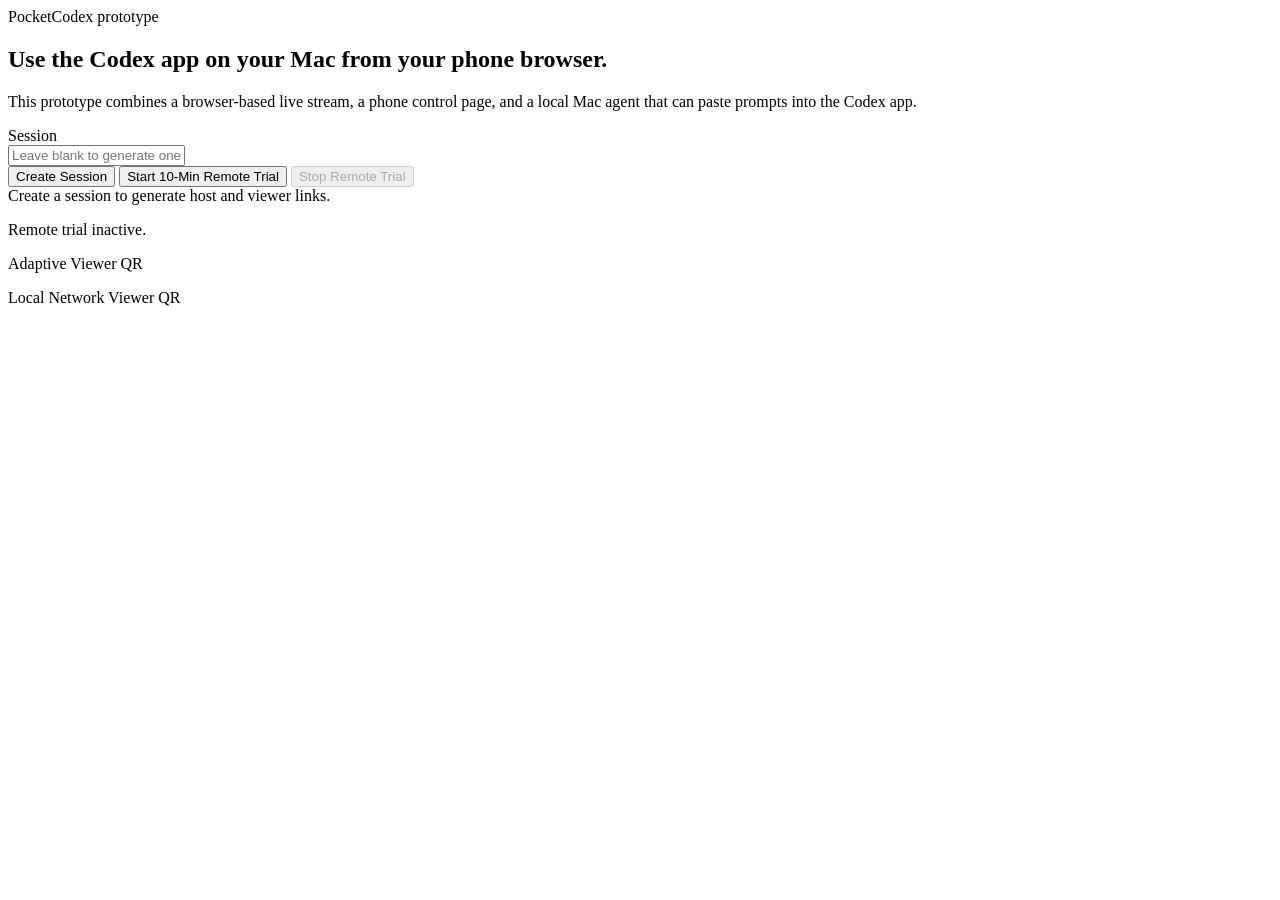
==== shared-backend/web/index.html @ bd7d653b "Add temporary remote trial tunnel flow" ====
<!DOCTYPE html>
<html lang="en">
  <head>
    <meta charset="utf-8" />
    <meta name="viewport" content="width=device-width, initial-scale=1" />
    <title>PocketCodex</title>
    <link rel="stylesheet" href="/styles.css" />
  </head>
  <body>
    <main class="shell">
      <section class="card hero">
        <span class="pill">PocketCodex prototype</span>
        <h1>Use the Codex app on your Mac from your phone browser.</h1>
        <p class="status">
          This prototype combines a browser-based live stream, a phone control page, and a local
          Mac agent that can paste prompts into the Codex app.
        </p>
        <div class="row">
          <label class="small" for="session">Session</label>
        </div>
        <input id="session" class="mono" placeholder="Leave blank to generate one" />
        <div class="row">
          <button id="create">Create Session</button>
          <button id="startTrial" class="secondary">Start 10-Min Remote Trial</button>
          <button id="stopTrial" class="secondary" disabled>Stop Remote Trial</button>
        </div>
        <div id="links" class="log status">Create a session to generate host and viewer links.</div>
        <p id="trialStatus" class="status">Remote trial inactive.</p>
        <div class="grid two" style="margin-top:16px">
          <div>
            <p class="small">Adaptive Viewer QR</p>
            <img id="viewerQr" alt="Viewer QR code" style="display:none;max-width:240px;width:100%;border-radius:16px;background:#fff;padding:10px" />
          </div>
          <div>
            <p class="small">Local Network Viewer QR</p>
            <img id="viewerLanQr" alt="Local network viewer QR code" style="display:none;max-width:240px;width:100%;border-radius:16px;background:#fff;padding:10px" />
          </div>
        </div>
      </section>
    </main>

    <script>
      const sessionInput = document.getElementById("session");
      const createButton = document.getElementById("create");
      const startTrialButton = document.getElementById("startTrial");
      const stopTrialButton = document.getElementById("stopTrial");
      const linksNode = document.getElementById("links");
      const trialStatusNode = document.getElementById("trialStatus");
      const viewerQr = document.getElementById("viewerQr");
      const viewerLanQr = document.getElementById("viewerLanQr");
      let runtimeConfig;
      let currentSession;

      async function ensureRuntimeConfig() {
        if (runtimeConfig) {
          return runtimeConfig;
        }
        return refreshRuntimeConfig();
      }

      async function refreshRuntimeConfig() {
        const response = await fetch("/api/runtime-config");
        runtimeConfig = await response.json();
        renderTrialStatus();
        return runtimeConfig;
      }

      function renderTrialStatus() {
        const trial = runtimeConfig?.remote_trial;
        if (!trial) {
          trialStatusNode.textContent = "Remote trial inactive.";
          startTrialButton.disabled = false;
          stopTrialButton.disabled = true;
          return;
        }

        if (trial.active) {
          const expiresText = trial.expires_at ? ` Expires at ${trial.expires_at}.` : "";
          trialStatusNode.textContent =
            `Remote trial active via ${trial.provider}: ${trial.public_url}.${expiresText}`;
          startTrialButton.disabled = true;
          stopTrialButton.disabled = false;
          return;
        }

        if (trial.starting) {
          trialStatusNode.textContent = "Remote trial is starting. Waiting for public URL.";
          startTrialButton.disabled = true;
          stopTrialButton.disabled = false;
          return;
        }

        const suffix = trial.last_error ? ` Last error: ${trial.last_error}` : "";
        trialStatusNode.textContent = `Remote trial inactive.${suffix}`;
        startTrialButton.disabled = false;
        stopTrialButton.disabled = true;
      }

      async function renderLinks(data) {
        currentSession = data;
        await refreshRuntimeConfig();
        linksNode.textContent =
          `Session: ${data.session_id}\n` +
          `Host URL (open on Mac): ${data.host_url}\n` +
          `Host URL (public fallback): ${data.host_public_url}\n` +
          `Viewer URL (adaptive): ${data.viewer_url}\n` +
          `Viewer URL (same Wi-Fi): ${data.viewer_lan_url}\n` +
          `Viewer QR (adaptive): ${data.viewer_qr_url}\n` +
          `Viewer QR (same Wi-Fi): ${data.viewer_lan_qr_url}\n\n` +
          `Important: open the host link on the Mac using localhost. On the phone, use the adaptive viewer link for a remote trial tunnel and the local-network link when both devices are on the same Wi-Fi.\n\n` +
          `Save these tokenized links. Existing session ids cannot be reclaimed without the original link.\n\n` +
          `Start the Mac agent with:\npython3 mac_agent.py --session ${data.session_id} --token ${data.access_token} --base-url ${runtimeConfig.local_host_base_url}`;
        viewerQr.src = data.viewer_qr_url;
        viewerLanQr.src = data.viewer_lan_qr_url;
        viewerQr.style.display = "block";
        viewerLanQr.style.display = "block";
      }

      async function refreshSessionLinks() {
        if (!currentSession) {
          return;
        }
        const response = await fetch(`/api/sessions/${currentSession.session_id}?token=${encodeURIComponent(currentSession.access_token)}`);
        if (!response.ok) {
          return;
        }
        const data = await response.json();
        currentSession = {
          session_id: currentSession.session_id,
          access_token: currentSession.access_token,
          ...data.links,
        };
        renderLinks(currentSession);
      }

      async function createSession() {
        await ensureRuntimeConfig();
        const sessionId = sessionInput.value.trim();
        const payload = sessionId ? { session_id: sessionId } : {};
        const response = await fetch("/api/sessions", {
          method: "POST",
          headers: { "Content-Type": "application/json" },
          body: JSON.stringify(payload),
        });
        if (!response.ok) {
          const error = await response.json().catch(() => ({ detail: "Session create failed" }));
          linksNode.textContent = error.detail || "Session create failed.";
          viewerQr.style.display = "none";
          return;
        }
        const data = await response.json();
        sessionInput.value = data.session_id;
        renderLinks(data);
      }

      async function startTrial() {
        await ensureRuntimeConfig();
        startTrialButton.disabled = true;
        trialStatusNode.textContent = "Starting remote trial tunnel...";
        const response = await fetch("/api/remote-trial/start", {
          method: "POST",
          headers: { "Content-Type": "application/json" },
          body: JSON.stringify({ duration_minutes: 10 }),
        });
        if (!response.ok) {
          const error = await response.json().catch(() => ({ detail: "Remote trial failed to start." }));
          trialStatusNode.textContent = error.detail || "Remote trial failed to start.";
          await refreshRuntimeConfig();
          return;
        }
        await refreshRuntimeConfig();
        await refreshSessionLinks();
      }

      async function stopTrial() {
        stopTrialButton.disabled = true;
        await fetch("/api/remote-trial/stop", { method: "POST" });
        await refreshRuntimeConfig();
        await refreshSessionLinks();
      }

      createButton.addEventListener("click", createSession);
      startTrialButton.addEventListener("click", startTrial);
      stopTrialButton.addEventListener("click", stopTrial);
      refreshRuntimeConfig();
    </script>
  </body>
</html>
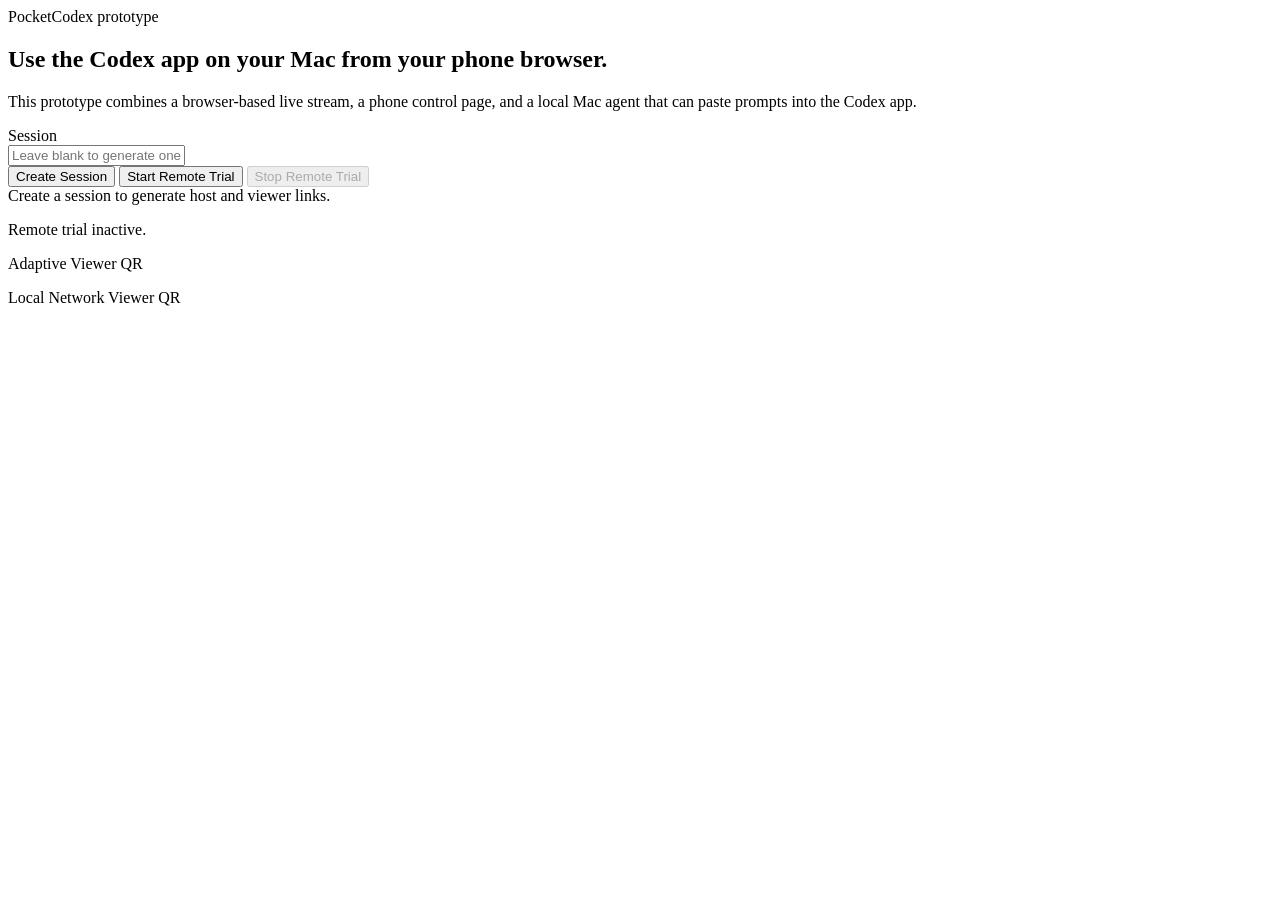
==== commit 2a181c37: "Remove remote trial time limit" ====
--- a/shared-backend/web/index.html
+++ b/shared-backend/web/index.html
@@ -21,7 +21,7 @@
         <input id="session" class="mono" placeholder="Leave blank to generate one" />
         <div class="row">
           <button id="create">Create Session</button>
-          <button id="startTrial" class="secondary">Start 10-Min Remote Trial</button>
+          <button id="startTrial" class="secondary">Start Remote Trial</button>
           <button id="stopTrial" class="secondary" disabled>Stop Remote Trial</button>
         </div>
         <div id="links" class="log status">Create a session to generate host and viewer links.</div>
@@ -75,9 +75,8 @@
         }
 
         if (trial.active) {
-          const expiresText = trial.expires_at ? ` Expires at ${trial.expires_at}.` : "";
           trialStatusNode.textContent =
-            `Remote trial active via ${trial.provider}: ${trial.public_url}.${expiresText}`;
+            `Remote trial active via ${trial.provider}: ${trial.public_url}`;
           startTrialButton.disabled = true;
           stopTrialButton.disabled = false;
           return;
@@ -160,7 +159,7 @@
         const response = await fetch("/api/remote-trial/start", {
           method: "POST",
           headers: { "Content-Type": "application/json" },
-          body: JSON.stringify({ duration_minutes: 10 }),
+          body: JSON.stringify({}),
         });
         if (!response.ok) {
           const error = await response.json().catch(() => ({ detail: "Remote trial failed to start." }));
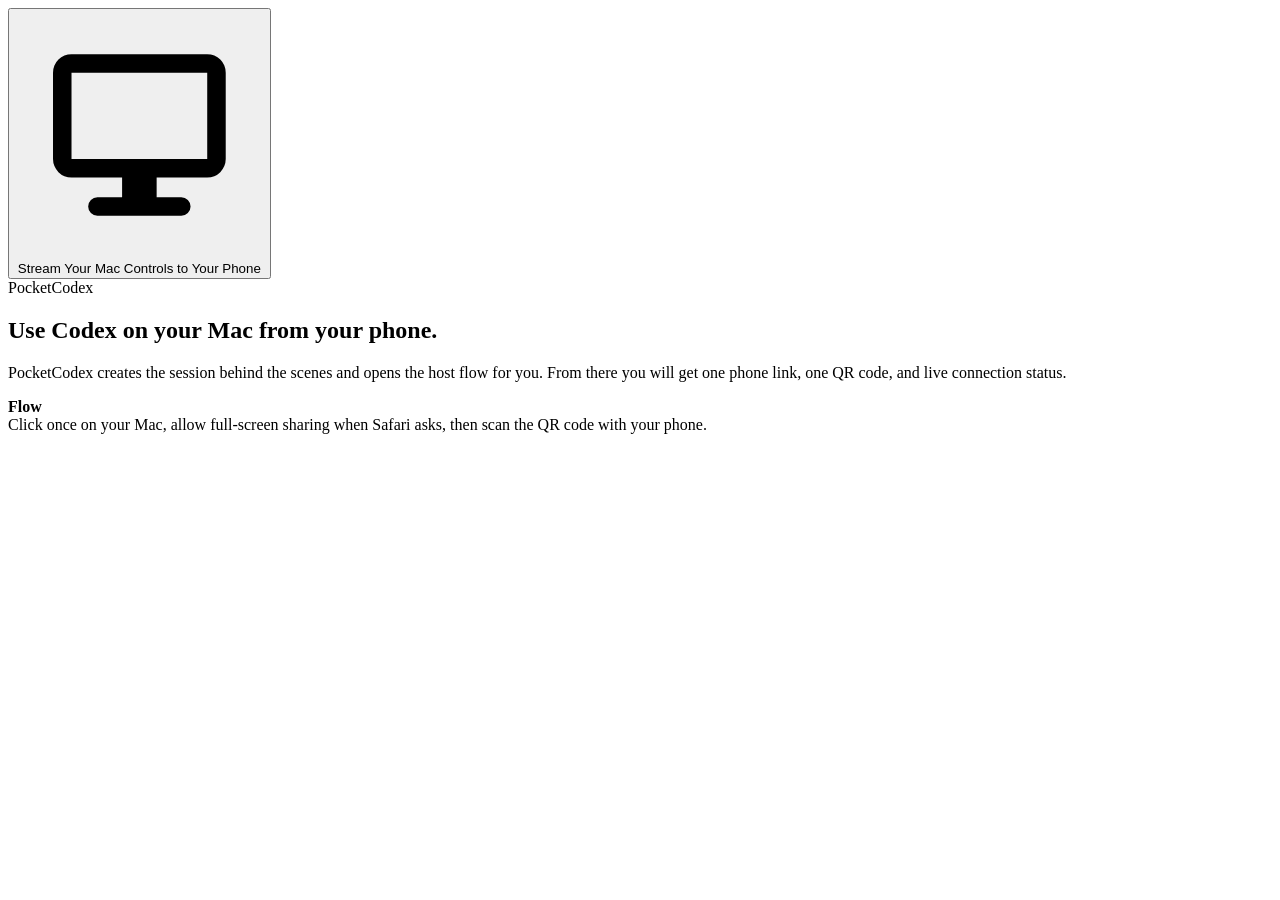
==== commit f2ff716c: "Simplify launch page to one-click flow" ====
--- a/shared-backend/web/index.html
+++ b/shared-backend/web/index.html
@@ -7,181 +7,92 @@
     <link rel="stylesheet" href="/styles.css" />
   </head>
   <body>
-    <main class="shell">
-      <section class="card hero">
-        <span class="pill">PocketCodex prototype</span>
-        <h1>Use the Codex app on your Mac from your phone browser.</h1>
-        <p class="status">
-          This prototype combines a browser-based live stream, a phone control page, and a local
-          Mac agent that can paste prompts into the Codex app.
-        </p>
-        <div class="row">
-          <label class="small" for="session">Session</label>
-        </div>
-        <input id="session" class="mono" placeholder="Leave blank to generate one" />
-        <div class="row">
-          <button id="create">Create Session</button>
-          <button id="startTrial" class="secondary">Start Remote Trial</button>
-          <button id="stopTrial" class="secondary" disabled>Stop Remote Trial</button>
-        </div>
-        <div id="links" class="log status">Create a session to generate host and viewer links.</div>
-        <p id="trialStatus" class="status">Remote trial inactive.</p>
-        <div class="grid two" style="margin-top:16px">
-          <div>
-            <p class="small">Adaptive Viewer QR</p>
-            <img id="viewerQr" alt="Viewer QR code" style="display:none;max-width:240px;width:100%;border-radius:16px;background:#fff;padding:10px" />
-          </div>
-          <div>
-            <p class="small">Local Network Viewer QR</p>
-            <img id="viewerLanQr" alt="Local network viewer QR code" style="display:none;max-width:240px;width:100%;border-radius:16px;background:#fff;padding:10px" />
+    <main class="shell viewer-shell">
+      <section class="card host-card">
+        <div class="host-layout">
+          <div class="host-panel">
+            <div class="viewer-hero">
+              <button id="start" class="hero-button">
+                <span class="hero-button-content">
+                  <span class="hero-button-icon" aria-hidden="true">
+                    <svg viewBox="0 0 20 20" focusable="false">
+                      <path
+                        d="M4.5 3.5h11a1.5 1.5 0 0 1 1.5 1.5v7a1.5 1.5 0 0 1-1.5 1.5h-4.1v1.6h2a.75.75 0 1 1 0 1.5H6.6a.75.75 0 0 1 0-1.5h2v-1.6H4.5A1.5 1.5 0 0 1 3 12V5a1.5 1.5 0 0 1 1.5-1.5Zm0 1.5v7h11V5h-11Z"
+                      />
+                    </svg>
+                  </span>
+                  <span id="startLabel">Stream Your Mac Controls to Your Phone</span>
+                </span>
+              </button>
+            </div>
+
+            <div class="host-copy">
+              <span class="pill">PocketCodex</span>
+              <h1 class="host-title">Use Codex on your Mac from your phone.</h1>
+              <p class="status host-subtitle">
+                PocketCodex creates the session behind the scenes and opens the host flow for you.
+                From there you will get one phone link, one QR code, and live connection status.
+              </p>
+            </div>
+
+            <div class="status-card">
+              <strong>Flow</strong>
+              <div class="status">
+                Click once on your Mac, allow full-screen sharing when Safari asks, then scan the QR
+                code with your phone.
+              </div>
+            </div>
+
+            <div id="startStatus" class="status-card hidden"></div>
           </div>
         </div>
       </section>
     </main>
 
     <script>
-      const sessionInput = document.getElementById("session");
-      const createButton = document.getElementById("create");
-      const startTrialButton = document.getElementById("startTrial");
-      const stopTrialButton = document.getElementById("stopTrial");
-      const linksNode = document.getElementById("links");
-      const trialStatusNode = document.getElementById("trialStatus");
-      const viewerQr = document.getElementById("viewerQr");
-      const viewerLanQr = document.getElementById("viewerLanQr");
-      let runtimeConfig;
-      let currentSession;
+      const startButton = document.getElementById("start");
+      const startLabelNode = document.getElementById("startLabel");
+      const startStatusNode = document.getElementById("startStatus");
+      let isStarting = false;
 
-      async function ensureRuntimeConfig() {
-        if (runtimeConfig) {
-          return runtimeConfig;
-        }
-        return refreshRuntimeConfig();
+      function setStartState(text, disabled = true) {
+        startLabelNode.textContent = text;
+        startButton.disabled = disabled;
       }
 
-      async function refreshRuntimeConfig() {
-        const response = await fetch("/api/runtime-config");
-        runtimeConfig = await response.json();
-        renderTrialStatus();
-        return runtimeConfig;
+      function setStatus(text) {
+        startStatusNode.classList.remove("hidden");
+        startStatusNode.textContent = text;
       }
 
-      function renderTrialStatus() {
-        const trial = runtimeConfig?.remote_trial;
-        if (!trial) {
-          trialStatusNode.textContent = "Remote trial inactive.";
-          startTrialButton.disabled = false;
-          stopTrialButton.disabled = true;
+      async function startFlow() {
+        if (isStarting) {
           return;
         }
+        isStarting = true;
+        setStartState("Preparing PocketCodex...");
+        setStatus("Creating a local session and opening the host flow...");
 
-        if (trial.active) {
-          trialStatusNode.textContent =
-            `Remote trial active via ${trial.provider}: ${trial.public_url}`;
-          startTrialButton.disabled = true;
-          stopTrialButton.disabled = false;
-          return;
+        try {
+          const response = await fetch("/api/sessions", {
+            method: "POST",
+            headers: { "Content-Type": "application/json" },
+            body: JSON.stringify({}),
+          });
+          if (!response.ok) {
+            throw new Error("Unable to create a session.");
+          }
+          const data = await response.json();
+          window.location.href = data.host_url;
+        } catch (error) {
+          isStarting = false;
+          setStartState("Stream Your Mac Controls to Your Phone", false);
+          setStatus(error?.message || "Unable to start PocketCodex.");
         }
-
-        if (trial.starting) {
-          trialStatusNode.textContent = "Remote trial is starting. Waiting for public URL.";
-          startTrialButton.disabled = true;
-          stopTrialButton.disabled = false;
-          return;
-        }
-
-        const suffix = trial.last_error ? ` Last error: ${trial.last_error}` : "";
-        trialStatusNode.textContent = `Remote trial inactive.${suffix}`;
-        startTrialButton.disabled = false;
-        stopTrialButton.disabled = true;
       }
 
-      async function renderLinks(data) {
-        currentSession = data;
-        await refreshRuntimeConfig();
-        linksNode.textContent =
-          `Session: ${data.session_id}\n` +
-          `Host URL (open on Mac): ${data.host_url}\n` +
-          `Host URL (public fallback): ${data.host_public_url}\n` +
-          `Viewer URL (adaptive): ${data.viewer_url}\n` +
-          `Viewer URL (same Wi-Fi): ${data.viewer_lan_url}\n` +
-          `Viewer QR (adaptive): ${data.viewer_qr_url}\n` +
-          `Viewer QR (same Wi-Fi): ${data.viewer_lan_qr_url}\n\n` +
-          `Important: open the host link on the Mac using localhost. On the phone, use the adaptive viewer link for a remote trial tunnel and the local-network link when both devices are on the same Wi-Fi.\n\n` +
-          `Save these tokenized links. Existing session ids cannot be reclaimed without the original link.\n\n` +
-          `Start the Mac agent with:\npython3 mac_agent.py --session ${data.session_id} --token ${data.access_token} --base-url ${runtimeConfig.local_host_base_url}`;
-        viewerQr.src = data.viewer_qr_url;
-        viewerLanQr.src = data.viewer_lan_qr_url;
-        viewerQr.style.display = "block";
-        viewerLanQr.style.display = "block";
-      }
-
-      async function refreshSessionLinks() {
-        if (!currentSession) {
-          return;
-        }
-        const response = await fetch(`/api/sessions/${currentSession.session_id}?token=${encodeURIComponent(currentSession.access_token)}`);
-        if (!response.ok) {
-          return;
-        }
-        const data = await response.json();
-        currentSession = {
-          session_id: currentSession.session_id,
-          access_token: currentSession.access_token,
-          ...data.links,
-        };
-        renderLinks(currentSession);
-      }
-
-      async function createSession() {
-        await ensureRuntimeConfig();
-        const sessionId = sessionInput.value.trim();
-        const payload = sessionId ? { session_id: sessionId } : {};
-        const response = await fetch("/api/sessions", {
-          method: "POST",
-          headers: { "Content-Type": "application/json" },
-          body: JSON.stringify(payload),
-        });
-        if (!response.ok) {
-          const error = await response.json().catch(() => ({ detail: "Session create failed" }));
-          linksNode.textContent = error.detail || "Session create failed.";
-          viewerQr.style.display = "none";
-          return;
-        }
-        const data = await response.json();
-        sessionInput.value = data.session_id;
-        renderLinks(data);
-      }
-
-      async function startTrial() {
-        await ensureRuntimeConfig();
-        startTrialButton.disabled = true;
-        trialStatusNode.textContent = "Starting remote trial tunnel...";
-        const response = await fetch("/api/remote-trial/start", {
-          method: "POST",
-          headers: { "Content-Type": "application/json" },
-          body: JSON.stringify({}),
-        });
-        if (!response.ok) {
-          const error = await response.json().catch(() => ({ detail: "Remote trial failed to start." }));
-          trialStatusNode.textContent = error.detail || "Remote trial failed to start.";
-          await refreshRuntimeConfig();
-          return;
-        }
-        await refreshRuntimeConfig();
-        await refreshSessionLinks();
-      }
-
-      async function stopTrial() {
-        stopTrialButton.disabled = true;
-        await fetch("/api/remote-trial/stop", { method: "POST" });
-        await refreshRuntimeConfig();
-        await refreshSessionLinks();
-      }
-
-      createButton.addEventListener("click", createSession);
-      startTrialButton.addEventListener("click", startTrial);
-      stopTrialButton.addEventListener("click", stopTrial);
-      refreshRuntimeConfig();
+      startButton.addEventListener("click", startFlow);
+      setStartState("Stream Your Mac Controls to Your Phone", false);
     </script>
   </body>
 </html>
